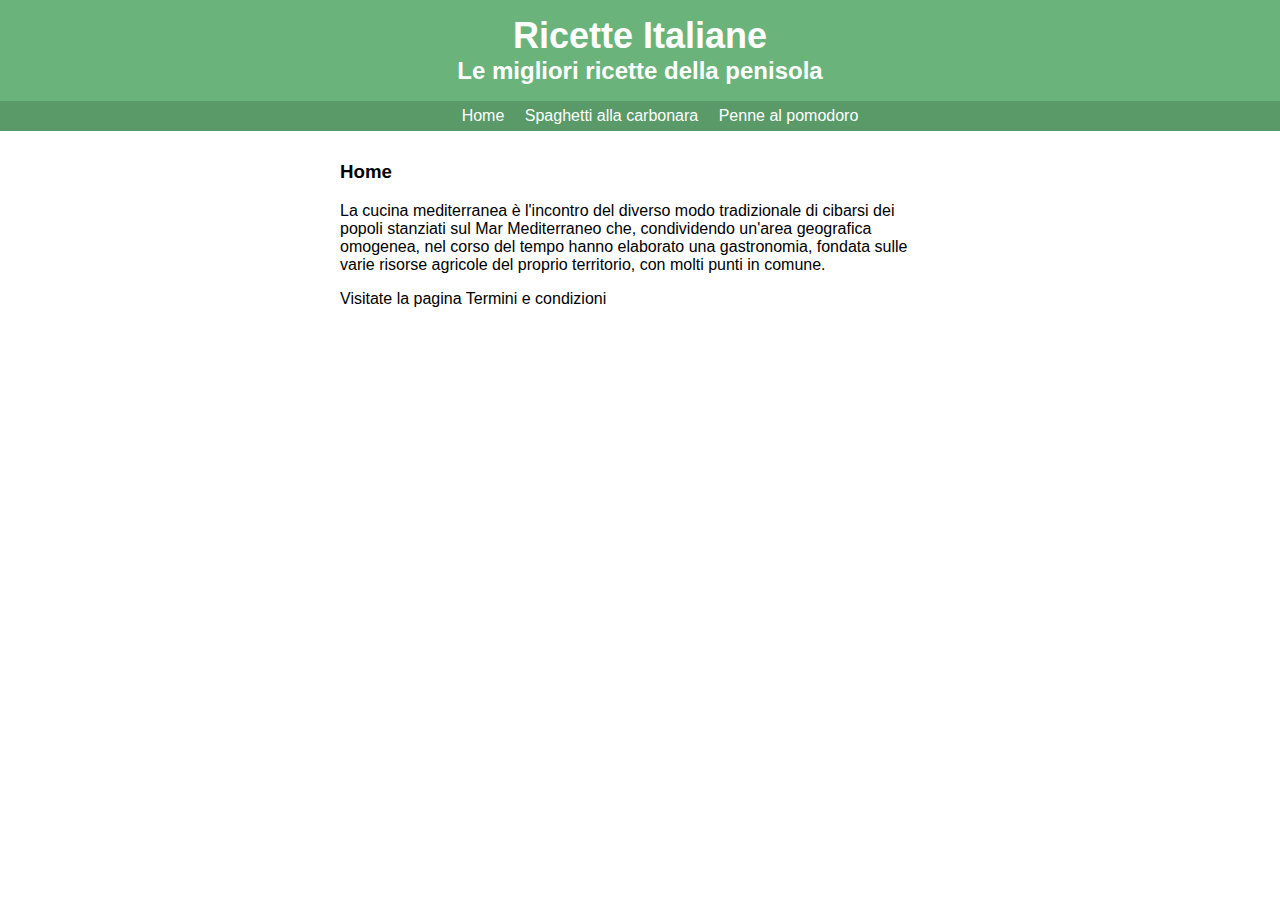
==== index.html @ 2451fed2 "Add files via upload" ====
<!DOCTYPE html>
<html>
    <head>
        <meta charset="UTF-8">
        <title>Ricette Italiane</title>
        <link rel="stylesheet" type="text/css" href="style/main.css">
    </head>
    <body>
        <div id="header">
            <a href="index.html" id="head">
                <h1>Ricette Italiane</h1>
                <h2>Le migliori ricette della penisola</h2>
            </a>
                <ul id="nav">
                    <li><a href="index.html">Home</a></li>
                    <li><a href="carbonara.html">Spaghetti alla carbonara</a></li>    
                    <li><a href="pomodoro.html">Penne al pomodoro</a></li>    
                </ul>
        </div>
        <div id="content">
            <h3>Home</h3>
            <p>La cucina mediterranea è l'incontro del diverso modo tradizionale di cibarsi dei popoli stanziati sul Mar Mediterraneo che, condividendo un'area geografica omogenea, nel corso del tempo hanno elaborato una gastronomia, fondata sulle varie risorse agricole del proprio territorio, con molti punti in comune.</p>
            <p>Visitate la pagina <a href="term.html">Termini e condizioni</a></p>
        </div>
    </body>
</html>
---- style/main.css ----
/*********** GENERAL ***********/

body {
    font-family: Corbel, Arial, sans-serif;
    margin:0;
}

a {
    color:#000000;
    text-decoration:none;
}

/*********** HEADER ***********/

#header {
    background-color: #6ab47b;
}
h1 {
    font-size: 36px;
    margin: 0px;
    text-align: center;
    padding: 15px 0 0 0;
    color: #FFFFFF;
}
h2{
    text-align: center;
    margin: 0;
    color: #FFFFFF;
}

#nav{
    background-color: #599a68;
    text-align: center;
    list-style-type: none;
}
#nav li{
    display: inline-block;
    padding: 6px 8px;
}
#nav li a{
    color: #FFFFFF;
}
#nav li:hover{
    background-color: #6ab47b;
}

/*********** CONTENT ***********/

#content{
    width: 600px;
    margin: 30px auto;
}

#content h4{
    border-bottom: #599a68 solid 3px;
    padding-bottom: 6px;
}
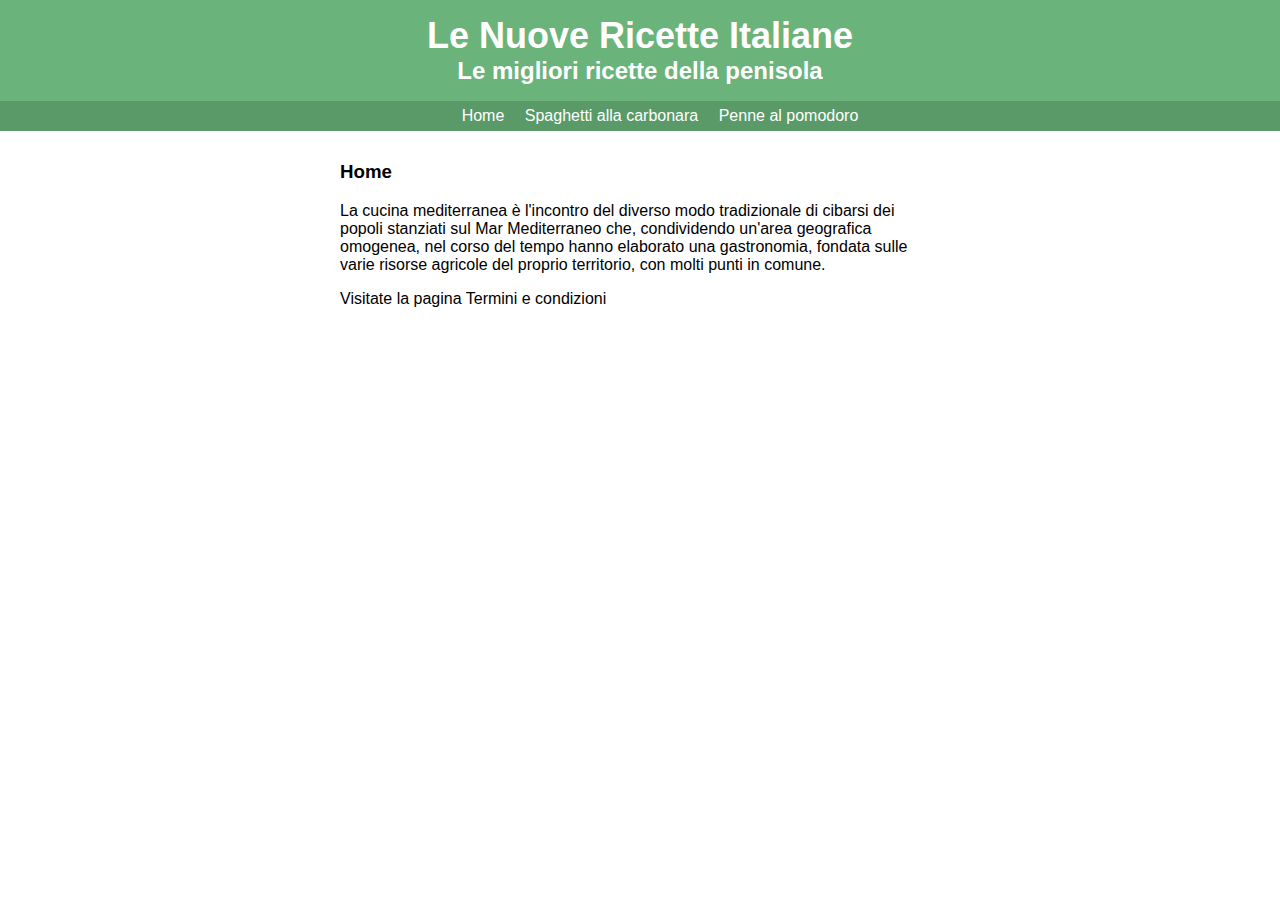
==== commit 655e4be3: "Update index.html" ====
--- a/index.html
+++ b/index.html
@@ -8,7 +8,7 @@
     <body>
         <div id="header">
             <a href="index.html" id="head">
-                <h1>Ricette Italiane</h1>
+                <h1>Le Nuove Ricette Italiane</h1>
                 <h2>Le migliori ricette della penisola</h2>
             </a>
                 <ul id="nav">
